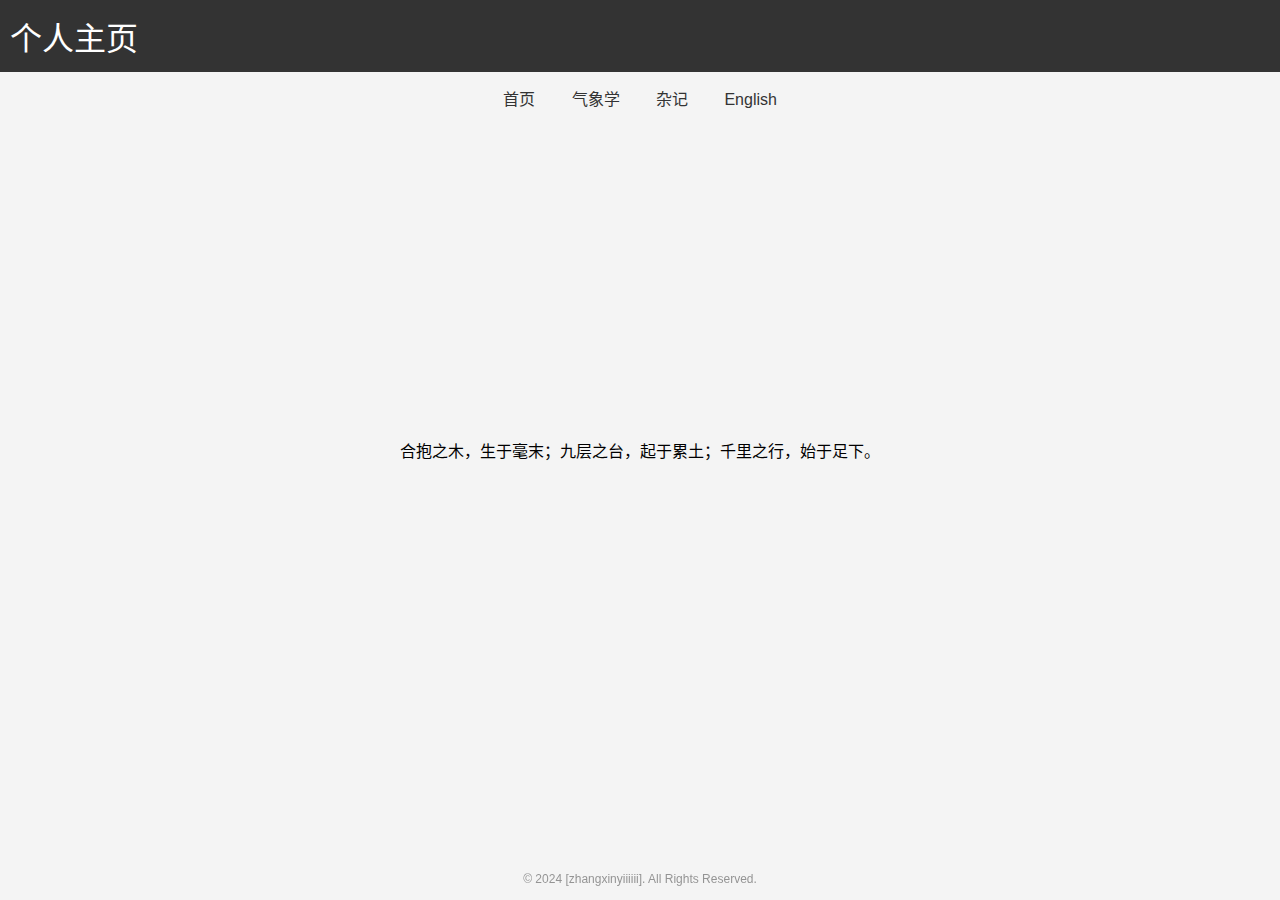
==== index.html @ 28767a5e "Update index.html" ====
<!DOCTYPE html>
<html lang="zh-CN">
<head>
    <meta charset="UTF-8">
    <meta name="viewport" content="width=device-width, initial-scale=1.0">
    <title>个人主页</title>
    <style>
        /*网页所有可见部分*/
        body {
            font-family: Arial, sans-serif;
            font-size: 16px; /* 设置字体大小 */
            margin: 0; /* 设置页面的外边距 */
            padding: 0; /* 设置页面的内边距 */
            background-color: #f4f4f4;
            text-align: center;
        }
        /*网页标题*/
        header {
            font-size: 32px; 
            font-weight: 500; /*regular weight is 400*/
            color: white;
            background-color: #333;
            padding: 10px; 
            height: 52px;
            display: flex;
            align-items: center;
            text-align: center;
        }
        /*网页目录*/
        /*navigator bar*/
        nav {
            color: #333; 
            background-color: transparent;
            overflow: hidden;
            text-align: center;
            width: 100%;
        }
        nav ul {
            list-style-type: none;
            margin: 0;
            padding: 0;
            display: inline-block; /* 使菜单水平居中 */
        }
        /*一级目录*/
        nav ul li {
            display: inline-block; 
        }
        nav ul li a {
            display: block;
            color: #333;
            text-align: center;
            padding: 14px 16px;
            text-decoration: none;
            background-color: transparent;
        }
        /* 鼠标悬停*/
        nav ul li a:hover {
            color: #333;
            background-color: rgba(51, 51, 51, 0.2);
        }
        /*隐藏二级菜单*/
        nav ul li ul {
            display: none;
            position: absolute;
            min-width: 140px;
            background-color: rgba(51, 51, 51, 0.2);
            z-index: 1;
        }
        /*鼠标悬停显示二级目录*/
        nav ul li:hover > ul {
            display: block;
        }
        /*二级目录*/
        nav ul li ul li {
            display: block;
            width: 100%;
        }
        nav ul li ul li a {
            color: #333; 
            padding: 10px 16px;
            text-decoration: none;
            background-color: rgba(51, 51, 51, 0.2); /*#333,alpha=0.2*/
        }
        /* 鼠标悬停*/
        nav ul li ul li a:hover {
            background-color: rgba(51, 51, 51, 0.2); 
            color: white; 
        }
        main{
            margin: 20px; 
            padding: 20px;
        }
        /*首页*/
        .preface {
            text-align: center;
            background-color: #f4f4f4; 
            padding: 40px; 
            /*border-radius: 10px; /* 设置圆角 */
            max-width: 80%;
            width: 500px;
            /*垂直居中*/
            position: absolute;
            top: 50%;
            left: 50%;
            transform: translate(-50%, -50%);
        }
        footer {
            font-size: 12px;
            color: rgba(51, 51, 51, 0.5); 
            background-color: transparent;
            bottom: 2px;
            position: fixed;
            width: 100%;
            text-align: center;
        }
    </style>
</head>
    
<body>   
    <header>个人主页</header>
    
    <nav>
        <ul>
            <li>
                <a href="index.html">首页</a>
            </li>
            <li>
                <a href="meteorology-cn.html">气象学</a>
            </li>
            <li>
                <a>杂记</a>
                <ul>
                    <li><a href="2025.html">2025</a></li>
                    <li><a href="2024.html">2024</a></li>
                </ul>
            </li>
            <li>
                <a href="home.html">English</a>
            </li>
        </ul>
    </nav>

    <main>
        <div class="preface">
            <p>合抱之木，生于毫末；九层之台，起于累土；千里之行，始于足下。</p>
        </div>
    </main>
     
    <footer>
        <p>&copy; 2024 [zhangxinyiiiiii]. All Rights Reserved.</p>
    </footer>
</body>
</html>
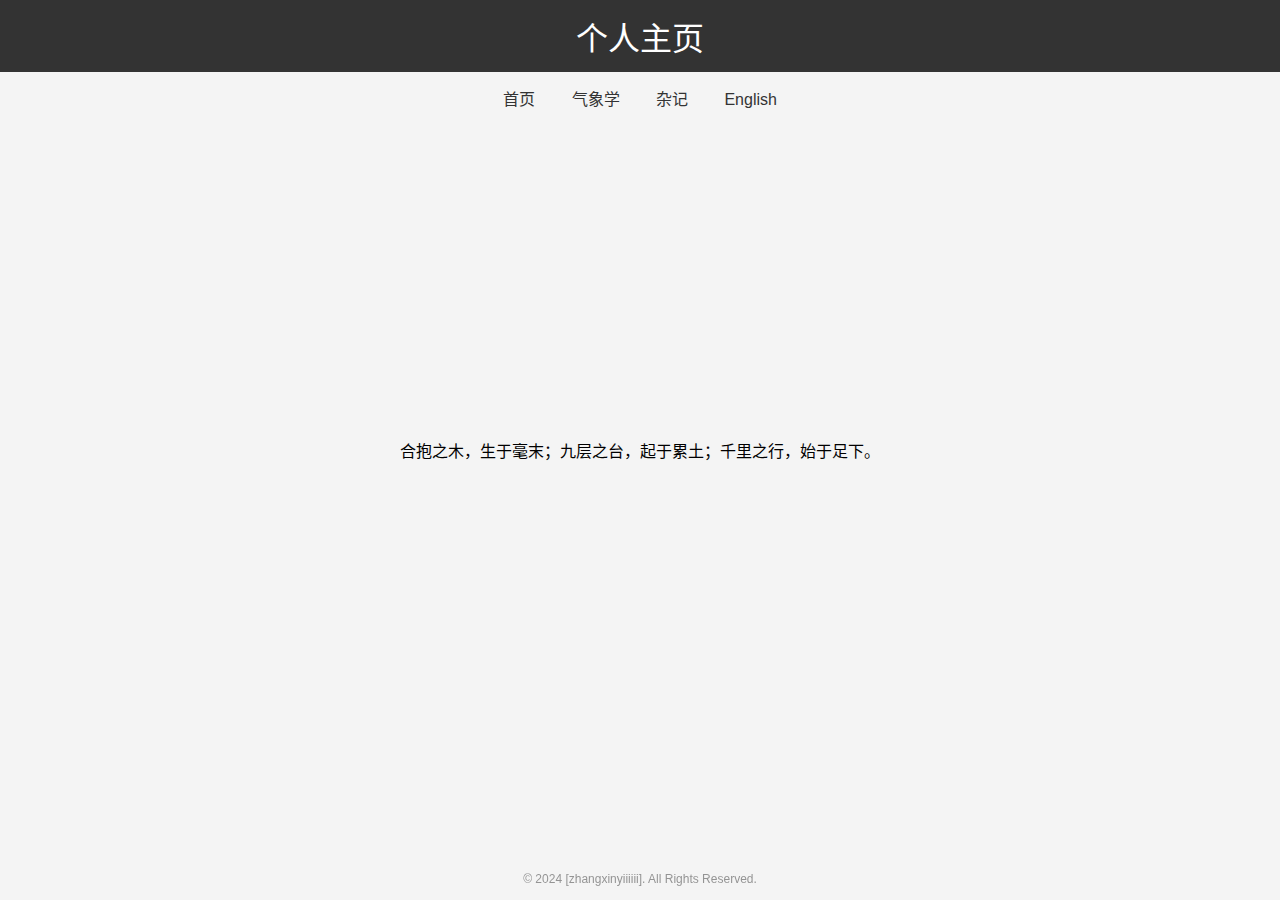
==== commit c5e30816: "Update index.html" ====
--- a/index.html
+++ b/index.html
@@ -23,8 +23,8 @@
             padding: 10px; 
             height: 52px;
             display: flex;
-            align-items: center;
-            text-align: center;
+            align-items: center; /*垂直居中*/
+            justify-content: center; /*水平居中*/
         }
         /*网页目录*/
         /*navigator bar*/
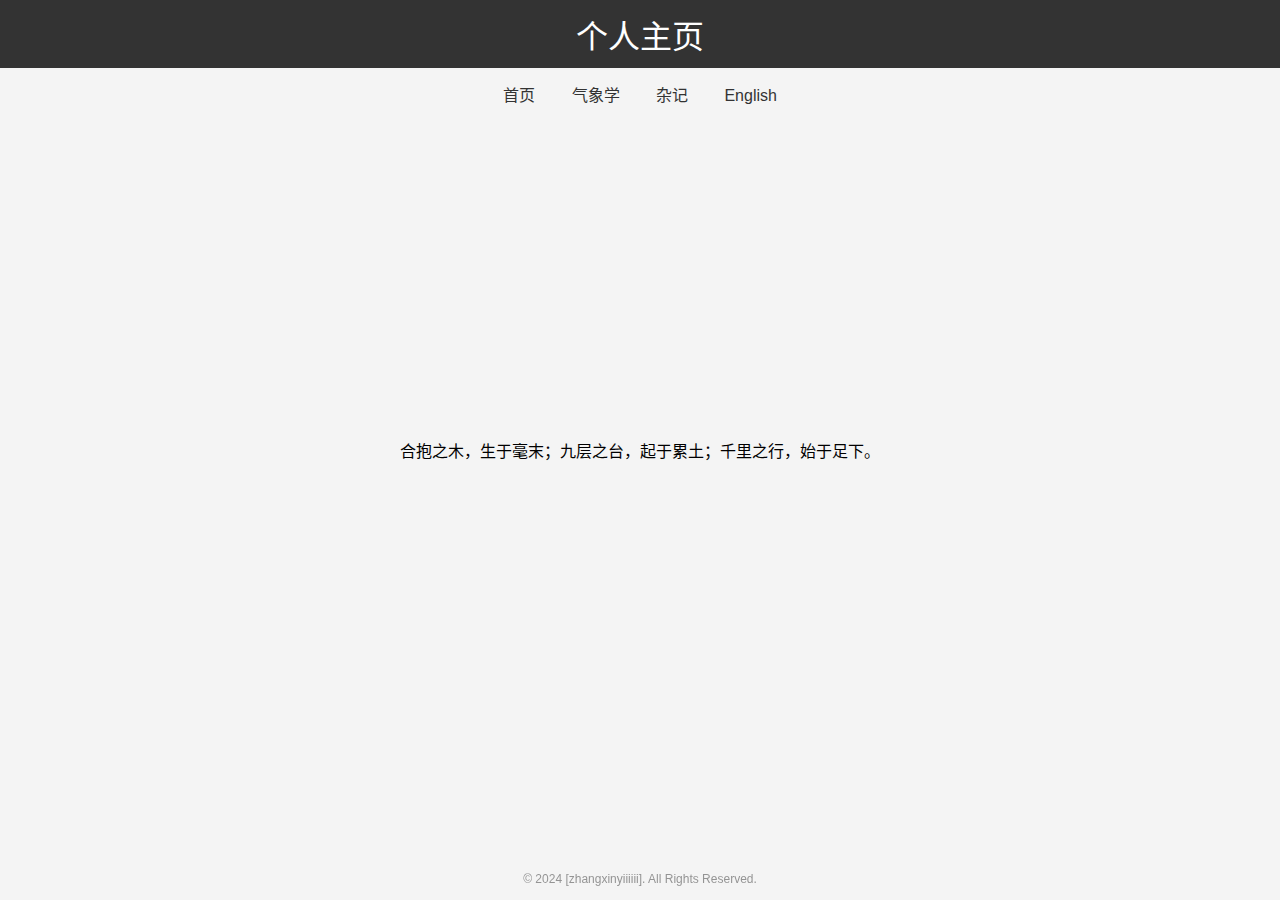
==== commit 14a5e410: "Update index.html" ====
--- a/index.html
+++ b/index.html
@@ -20,8 +20,8 @@
             font-weight: 500; /*regular weight is 400*/
             color: white;
             background-color: #333;
-            padding: 10px; 
-            height: 52px;
+            padding: 9px; 
+            height: 50px;
             display: flex;
             align-items: center; /*垂直居中*/
             justify-content: center; /*水平居中*/
@@ -93,11 +93,6 @@
         /*首页*/
         .preface {
             text-align: center;
-            background-color: #f4f4f4; 
-            padding: 40px; 
-            /*border-radius: 10px; /* 设置圆角 */
-            max-width: 80%;
-            width: 500px;
             /*垂直居中*/
             position: absolute;
             top: 50%;
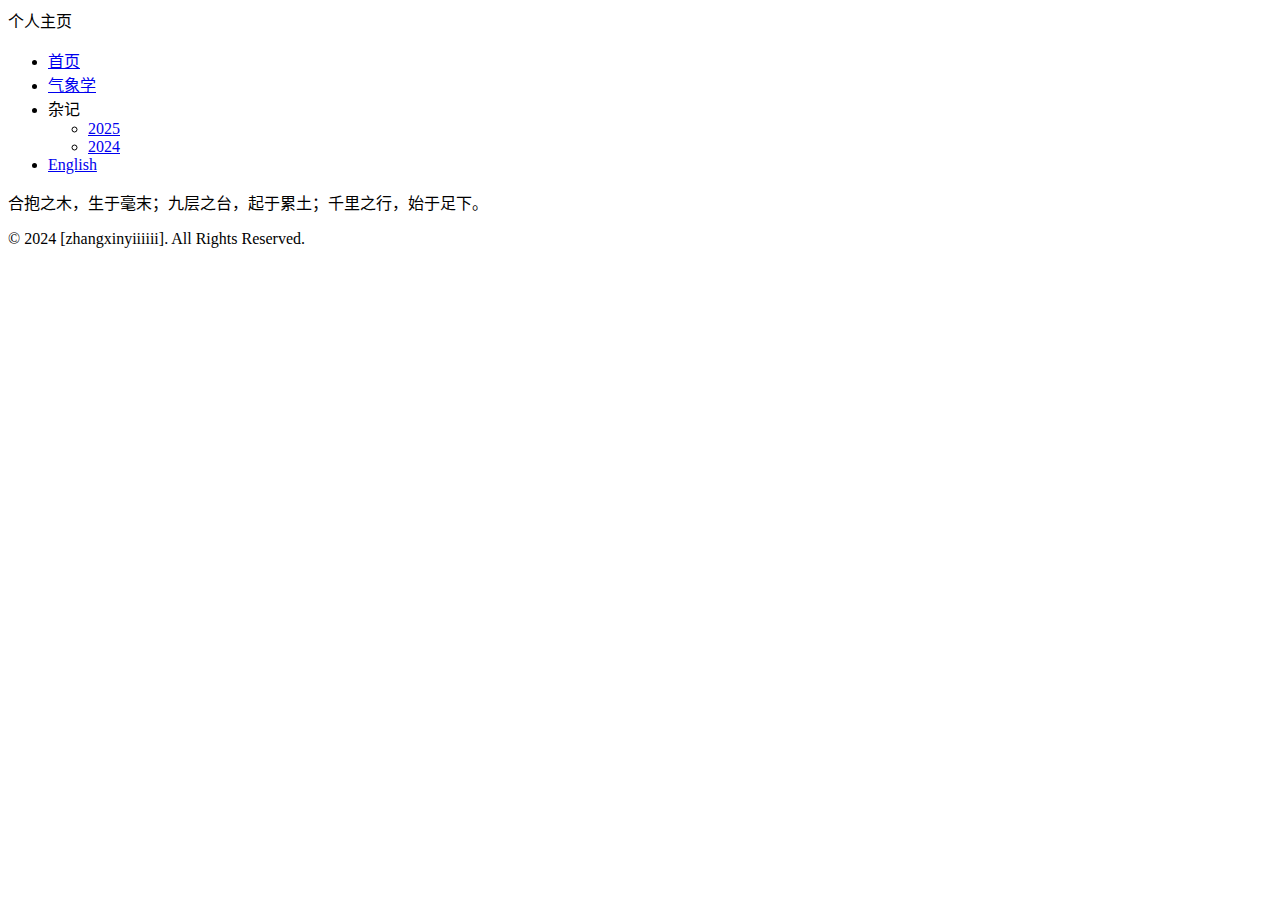
==== commit 24fb9e30: "Update index.html" ====
--- a/index.html
+++ b/index.html
@@ -4,111 +4,7 @@
     <meta charset="UTF-8">
     <meta name="viewport" content="width=device-width, initial-scale=1.0">
     <title>个人主页</title>
-    <style>
-        /*网页所有可见部分*/
-        body {
-            font-family: Arial, sans-serif;
-            font-size: 16px; /* 设置字体大小 */
-            margin: 0; /* 设置页面的外边距 */
-            padding: 0; /* 设置页面的内边距 */
-            background-color: #f4f4f4;
-            text-align: center;
-        }
-        /*网页标题*/
-        header {
-            font-size: 32px; 
-            font-weight: 500; /*regular weight is 400*/
-            color: white;
-            background-color: #333;
-            padding: 9px; 
-            height: 50px;
-            display: flex;
-            align-items: center; /*垂直居中*/
-            justify-content: center; /*水平居中*/
-        }
-        /*网页目录*/
-        /*navigator bar*/
-        nav {
-            color: #333; 
-            background-color: transparent;
-            overflow: hidden;
-            text-align: center;
-            width: 100%;
-        }
-        nav ul {
-            list-style-type: none;
-            margin: 0;
-            padding: 0;
-            display: inline-block; /* 使菜单水平居中 */
-        }
-        /*一级目录*/
-        nav ul li {
-            display: inline-block; 
-        }
-        nav ul li a {
-            display: block;
-            color: #333;
-            text-align: center;
-            padding: 14px 16px;
-            text-decoration: none;
-            background-color: transparent;
-        }
-        /* 鼠标悬停*/
-        nav ul li a:hover {
-            color: #333;
-            background-color: rgba(51, 51, 51, 0.2);
-        }
-        /*隐藏二级菜单*/
-        nav ul li ul {
-            display: none;
-            position: absolute;
-            min-width: 140px;
-            background-color: rgba(51, 51, 51, 0.2);
-            z-index: 1;
-        }
-        /*鼠标悬停显示二级目录*/
-        nav ul li:hover > ul {
-            display: block;
-        }
-        /*二级目录*/
-        nav ul li ul li {
-            display: block;
-            width: 100%;
-        }
-        nav ul li ul li a {
-            color: #333; 
-            padding: 10px 16px;
-            text-decoration: none;
-            background-color: rgba(51, 51, 51, 0.2); /*#333,alpha=0.2*/
-        }
-        /* 鼠标悬停*/
-        nav ul li ul li a:hover {
-            background-color: rgba(51, 51, 51, 0.2); 
-            color: white; 
-        }
-        main{
-            margin: 20px; 
-            padding: 20px;
-        }
-        /*首页*/
-        .preface {
-            text-align: center;
-            /*垂直居中*/
-            position: absolute;
-            top: 50%;
-            left: 50%;
-            transform: translate(-50%, -50%);
-        }
-        footer {
-            font-size: 12px;
-            color: rgba(51, 51, 51, 0.5); 
-            background-color: transparent;
-            bottom: 2px;
-            position: fixed;
-            width: 100%;
-            text-align: center;
-        }
-    </style>
+    <link href="styles.css">
 </head>
     
 <body>   
--- a/styles.css
+++ b/styles.css
@@ -0,0 +1,109 @@
+/*网页所有可见部分*/
+body {
+    font-family: Arial, sans-serif;
+    font-size: 16px; /* 设置字体大小 */
+    margin: 0; /* 设置页面的外边距 */
+    padding: 0; /* 设置页面的内边距 */
+    background-color: #f4f4f4;
+    text-align: center;
+}
+/*网页标题*/
+header {
+    font-size: 32px; 
+    font-weight: 500; /*regular weight is 400*/
+    color: white;
+    background-color: #333;
+    padding: 9px; 
+    height: 50px;
+    display: flex;
+    align-items: center; /*垂直居中*/
+    justify-content: center; /*水平居中*/
+}
+/*网页目录*/
+/*navigator bar*/
+nav {
+    color: #333; 
+    background-color: transparent;
+    overflow: hidden;
+    text-align: center;
+    width: 100%;
+}
+nav ul {
+    list-style-type: none;
+    margin: 0;
+    padding: 0;
+    display: inline-block; /* 使菜单水平居中 */
+}
+/*一级目录*/
+nav ul li {
+    display: inline-block; 
+}
+nav ul li a {
+    display: block;
+    color: #333;
+    text-align: center;
+    padding: 14px 16px;
+    text-decoration: none;
+    background-color: transparent;
+}
+nav ul li a:hover {
+    color: #333;
+    background-color: rgba(51, 51, 51, 0.2);
+}
+/*隐藏二级菜单*/
+nav ul li ul {
+    display: none;
+    position: absolute;
+    min-width: 160px;
+    background-color: rgba(51, 51, 51, 0.2);
+    z-index: 1;
+}
+/*鼠标悬停显示二级目录*/
+nav ul li:hover > ul {
+    display: block;
+}
+/*二级目录*/
+nav ul li ul li {
+    display: block;
+    width: 100%;
+}
+nav ul li ul li a {
+    color: #333; 
+    padding: 10px 16px;
+    text-decoration: none;
+    background-color: rgba(51, 51, 51, 0.2); /*#333,alpha=0.2*/
+}
+nav ul li ul li a:hover {
+    background-color: rgba(51, 51, 51, 0.2); /* 鼠标悬停时二级菜单项的背景颜色 */
+    color: white; /* 鼠标悬停时二级菜单项的文字颜色 */
+}
+/*文字内容主体*/
+main{
+    margin: 20px 10px; 
+    padding: 20px 0px;
+}
+/*首页*/
+.preface {
+    text-align: center;
+    /*垂直居中*/
+    position: absolute;
+    top: 50%;
+    left: 50%;
+    transform: translate(-50%, -50%);
+}
+section {
+    margin-bottom: 16px; /* 段落底部的外边距为20px */
+}
+p{
+    line-height: 1.6;
+    margin-bottom: 16px; 
+}
+footer {
+    font-size: 12px;
+    color: rgba(51, 51, 51, 0.5); 
+    background-color: transparent;
+    bottom: 2px;
+    position: fixed;
+    width: 100%;
+    text-align: center;
+}
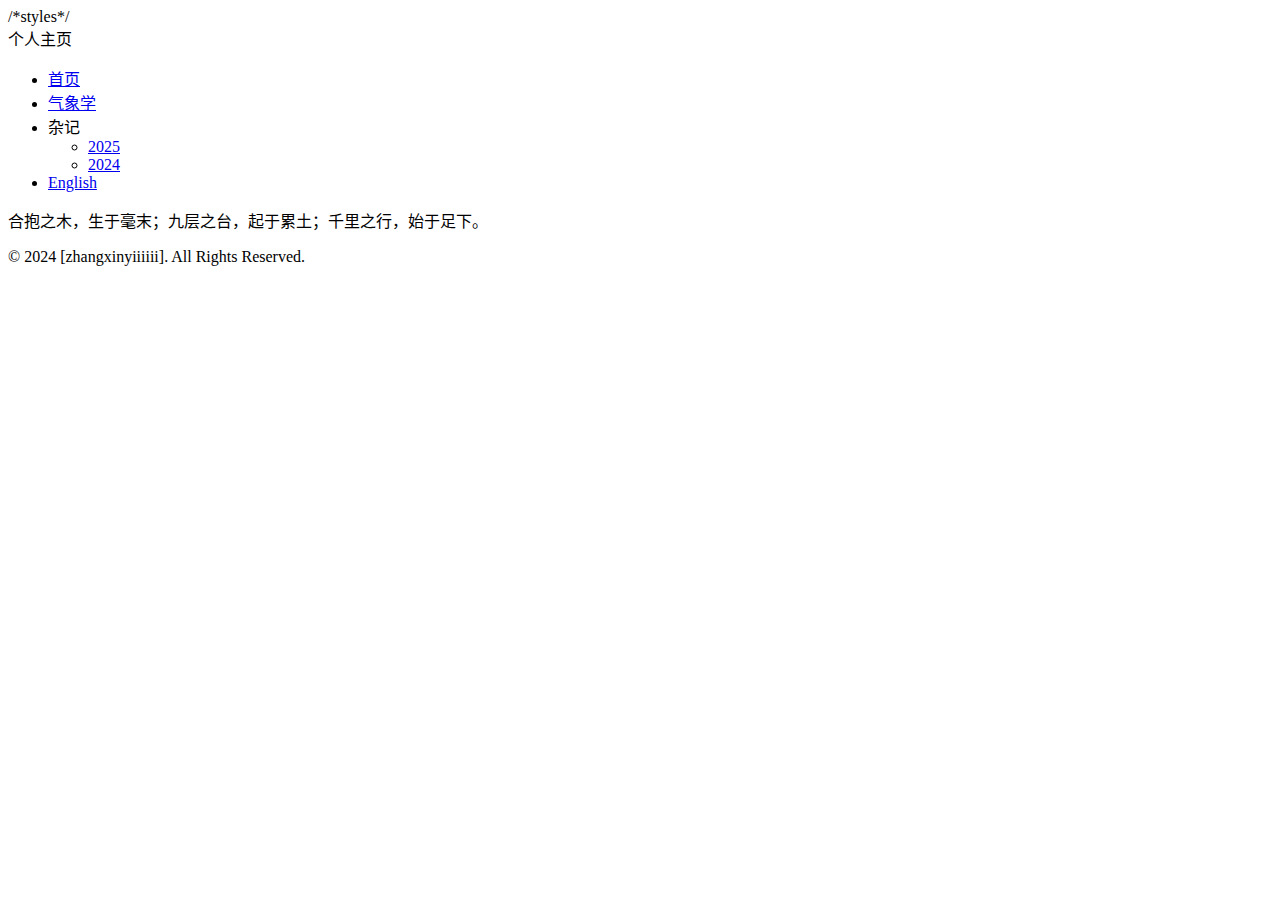
==== commit b4a66b19: "Update index.html" ====
--- a/index.html
+++ b/index.html
@@ -4,7 +4,7 @@
     <meta charset="UTF-8">
     <meta name="viewport" content="width=device-width, initial-scale=1.0">
     <title>个人主页</title>
-    <link href="styles.css">
+    <link href="styles.css"> /*styles*/
 </head>
     
 <body>   
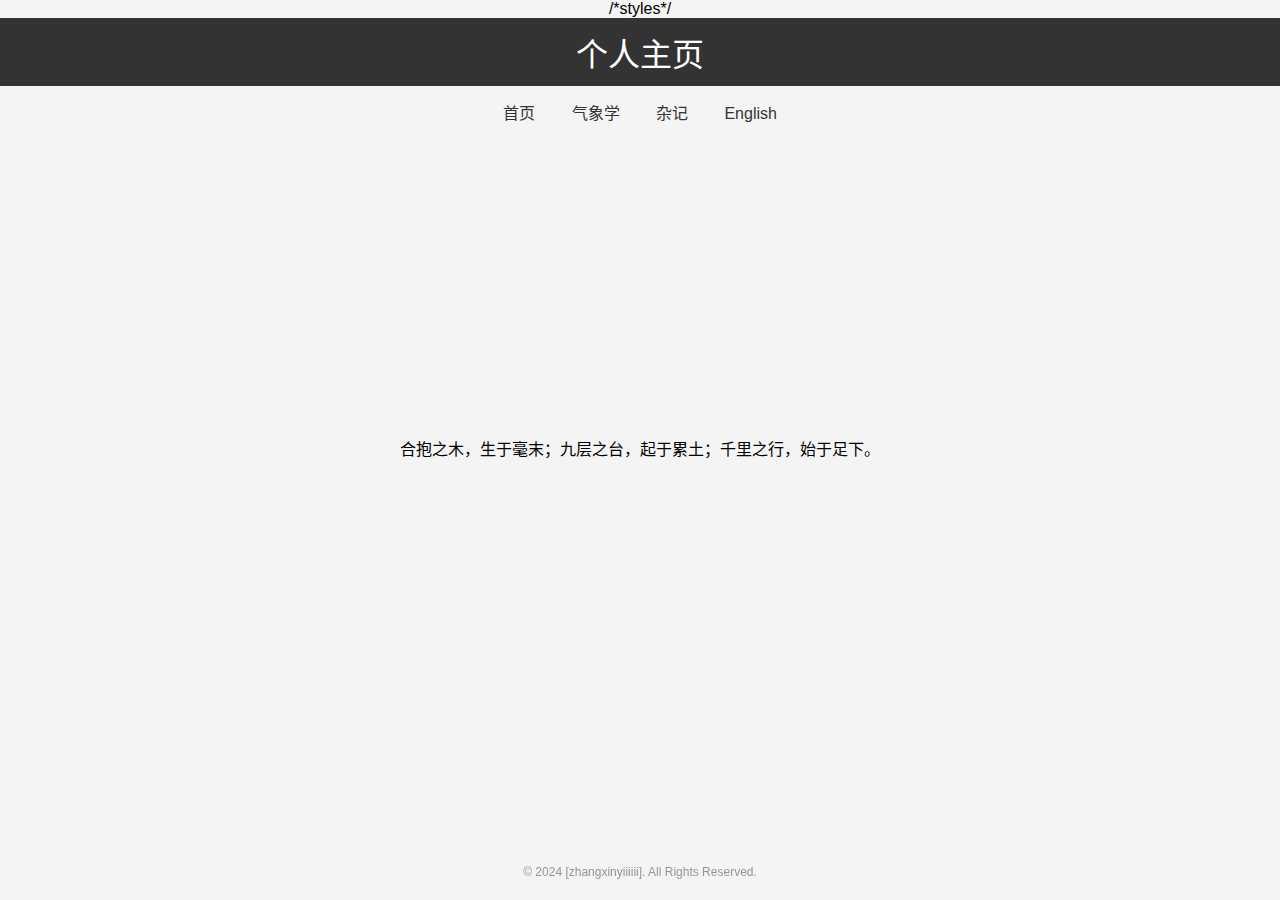
==== commit bafa1e8c: "Update index.html" ====
--- a/index.html
+++ b/index.html
@@ -4,7 +4,7 @@
     <meta charset="UTF-8">
     <meta name="viewport" content="width=device-width, initial-scale=1.0">
     <title>个人主页</title>
-    <link href="styles.css"> /*styles*/
+    <link rel="stylesheet" href="styles.css"> /*styles*/
 </head>
     
 <body>   
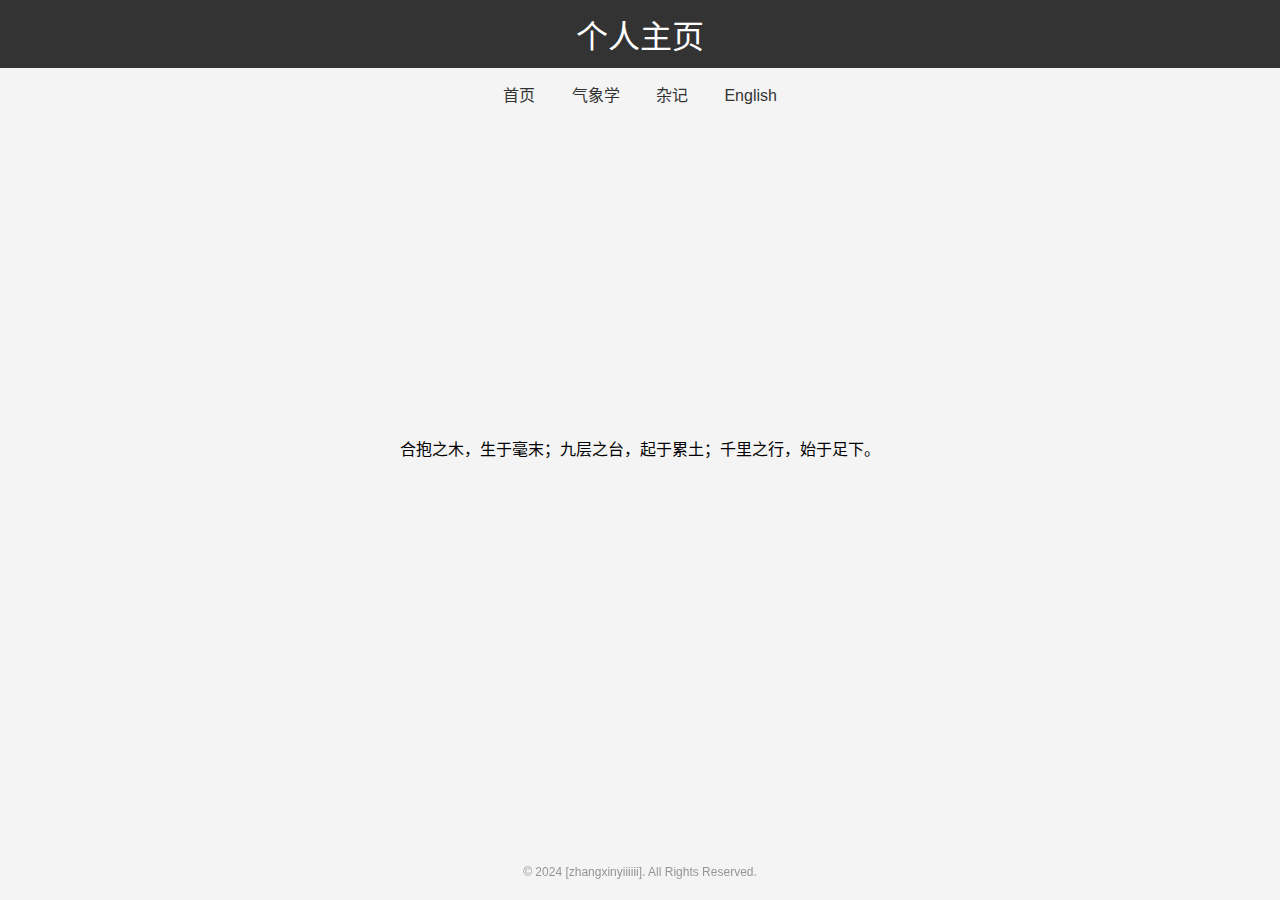
==== commit 2a8676ed: "Update index.html" ====
--- a/index.html
+++ b/index.html
@@ -4,7 +4,7 @@
     <meta charset="UTF-8">
     <meta name="viewport" content="width=device-width, initial-scale=1.0">
     <title>个人主页</title>
-    <link rel="stylesheet" href="styles.css"> /*styles*/
+    <link rel="stylesheet" href="styles.css">
 </head>
     
 <body>   
